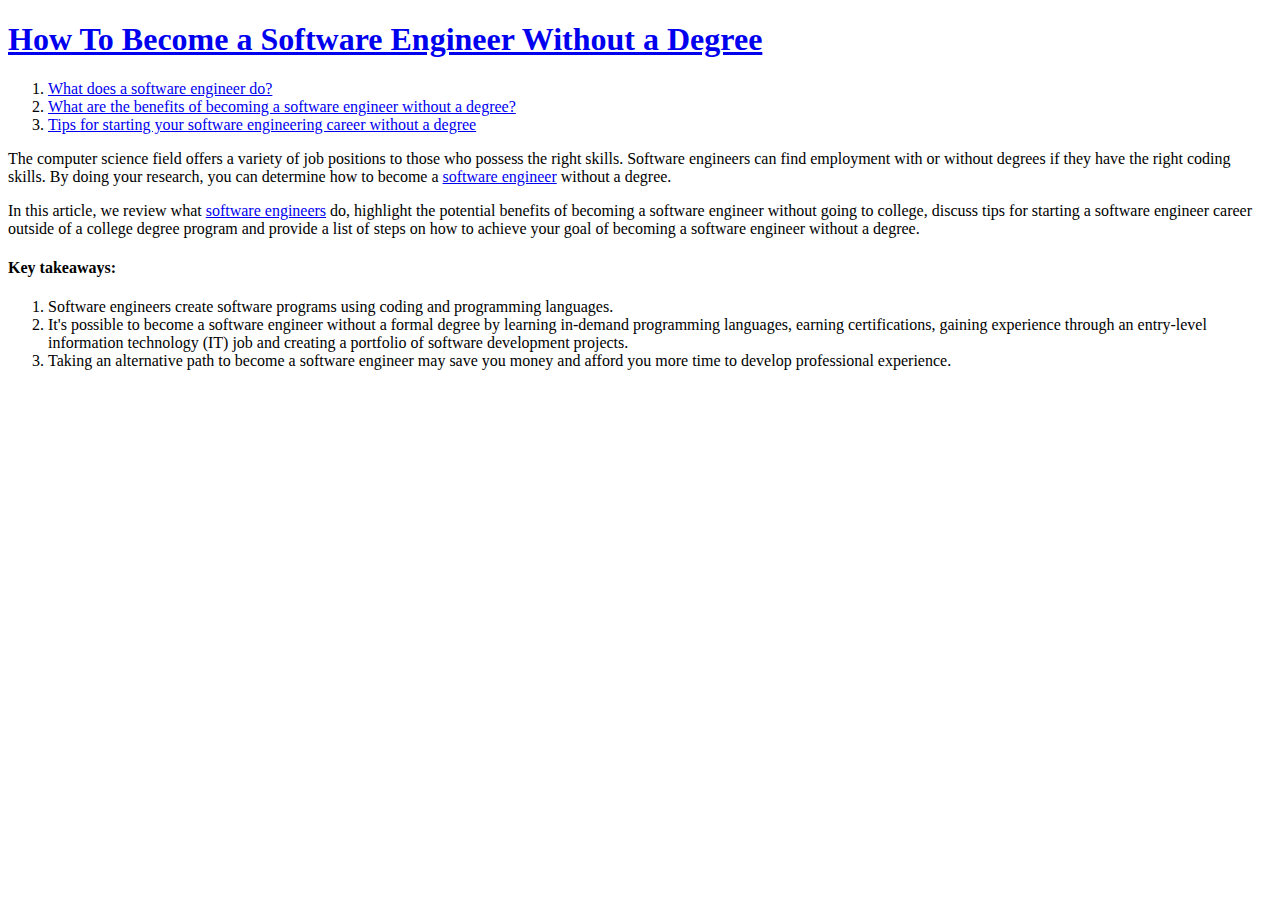
==== index.html @ 443f1d7a "웹사이트" ====
<!DOCTYPE html>
<html>
<head>
<title>MAIN - WELCOME</title> 
<meta charset="utf-8">
</head>

<body>
    <h1><a href="index.html">How To Become a Software Engineer Without a Degree</a></h1>
    <ol>
        <li><a href="1.html">What does a software engineer do?</a></li>
        <li><a href="2.html">What are the benefits of becoming a software engineer without a degree?</a></li>
        <li><a href="3.html">Tips for starting your software engineering career without a degree</a></li>
    </ol>
<p>The computer science field offers a variety of job positions to those who possess the right skills. Software engineers can find employment with or without degrees if they have the right coding skills. By doing your research, you can determine how to become a <a href="https://www.indeed.com/q-Software-Engineer-jobs.html?from=careerguide-autohyperlink-en-US">software engineer</a> without a degree.</p>
<p>In this article, we review what <a href="https://www.indeed.com/q-Software-Engineers-jobs.html?from=careerguide-autohyperlink-en-US">software engineers</a> do, highlight the potential benefits of becoming a software engineer without going to college, discuss tips for starting a software engineer career outside of a college degree program and provide a list of steps on how to achieve your goal of becoming a software engineer without a degree.</p>
<h4>Key takeaways:</h4>
<ol>
    <li>
        Software engineers create software programs using coding and programming languages.
    </li>
    <li>It's possible to become a software engineer without a formal degree by learning in-demand programming languages, earning certifications, gaining experience through an entry-level information technology (IT) job and creating a portfolio of software development projects.</li>
    <li>Taking an alternative path to become a software engineer may save you money and afford you more time to develop professional experience.</li>
</ol>
</body>
</html>
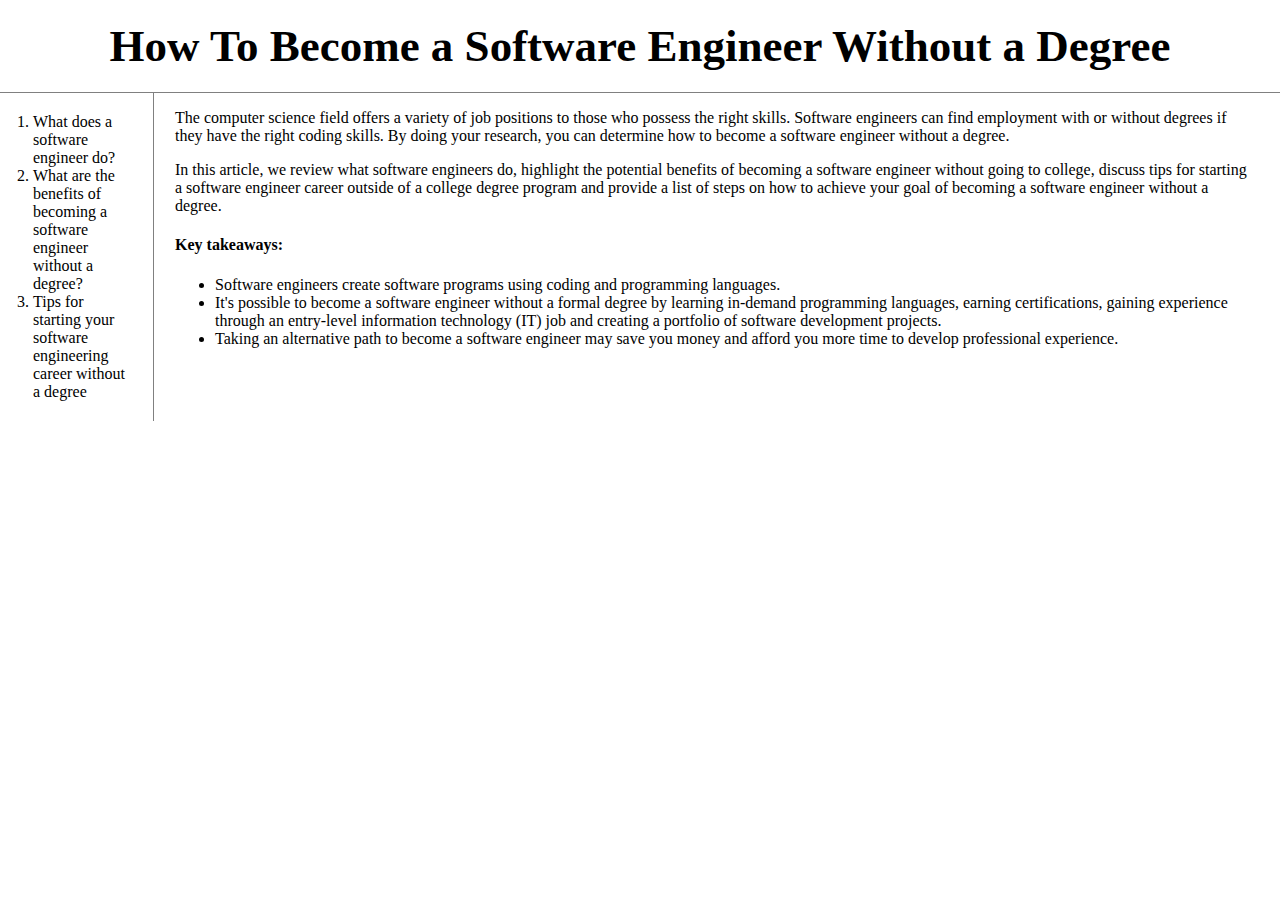
==== commit 81a9efa6: "Add files via upload" ====
--- a/index.html
+++ b/index.html
@@ -3,24 +3,29 @@
 <head>
 <title>MAIN - WELCOME</title> 
 <meta charset="utf-8">
+<link rel="stylesheet" href="style.css">
 </head>
 
 <body>
     <h1><a href="index.html">How To Become a Software Engineer Without a Degree</a></h1>
+    <div id="grid">
     <ol>
         <li><a href="1.html">What does a software engineer do?</a></li>
         <li><a href="2.html">What are the benefits of becoming a software engineer without a degree?</a></li>
         <li><a href="3.html">Tips for starting your software engineering career without a degree</a></li>
     </ol>
-<p>The computer science field offers a variety of job positions to those who possess the right skills. Software engineers can find employment with or without degrees if they have the right coding skills. By doing your research, you can determine how to become a <a href="https://www.indeed.com/q-Software-Engineer-jobs.html?from=careerguide-autohyperlink-en-US">software engineer</a> without a degree.</p>
-<p>In this article, we review what <a href="https://www.indeed.com/q-Software-Engineers-jobs.html?from=careerguide-autohyperlink-en-US">software engineers</a> do, highlight the potential benefits of becoming a software engineer without going to college, discuss tips for starting a software engineer career outside of a college degree program and provide a list of steps on how to achieve your goal of becoming a software engineer without a degree.</p>
-<h4>Key takeaways:</h4>
-<ol>
-    <li>
-        Software engineers create software programs using coding and programming languages.
-    </li>
-    <li>It's possible to become a software engineer without a formal degree by learning in-demand programming languages, earning certifications, gaining experience through an entry-level information technology (IT) job and creating a portfolio of software development projects.</li>
-    <li>Taking an alternative path to become a software engineer may save you money and afford you more time to develop professional experience.</li>
-</ol>
+    <div id="article">
+    <p>The computer science field offers a variety of job positions to those who possess the right skills. Software engineers can find employment with or without degrees if they have the right coding skills. By doing your research, you can determine how to become a <a href="https://www.indeed.com/q-Software-Engineer-jobs.html?from=careerguide-autohyperlink-en-US">software engineer</a> without a degree.</p>
+    <p>In this article, we review what <a href="https://www.indeed.com/q-Software-Engineers-jobs.html?from=careerguide-autohyperlink-en-US">software engineers</a> do, highlight the potential benefits of becoming a software engineer without going to college, discuss tips for starting a software engineer career outside of a college degree program and provide a list of steps on how to achieve your goal of becoming a software engineer without a degree.</p>
+    <h4>Key takeaways:</h4>
+    <ul>
+        <li>
+            Software engineers create software programs using coding and programming languages.
+        </li>
+        <li>It's possible to become a software engineer without a formal degree by learning in-demand programming languages, earning certifications, gaining experience through an entry-level information technology (IT) job and creating a portfolio of software development projects.</li>
+        <li>Taking an alternative path to become a software engineer may save you money and afford you more time to develop professional experience.</li>
+    </ul>
+    </div>
+</div>
 </body>
 </html>--- a/style.css
+++ b/style.css
@@ -0,0 +1,44 @@
+body {
+    margin: 0;
+}
+a {
+    color: black;
+    text-decoration: none;
+}
+h1 {
+    font-size: 45px;
+    text-align: center;
+    border-bottom: 1px solid gray;
+    margin: 0;
+    padding: 20px;
+}
+ol {
+    border-right: 1px solid gray;
+    width: 100px;
+    margin: 0;
+    padding: 20px;
+}
+#grid {
+display: grid;
+grid-template-columns: 150px 1fr;
+}
+#grid ol{
+padding-left: 33px;
+}
+#grid #article{
+padding-left: 25px;
+padding-right: 25px;
+}
+@media(max-width: 780px) {
+h1 {
+    font-size: 30px;
+    border-bottom: none;
+}
+ol {
+    border-right: none;
+    width: 100%;
+}
+#grid {
+display: block;
+}
+}